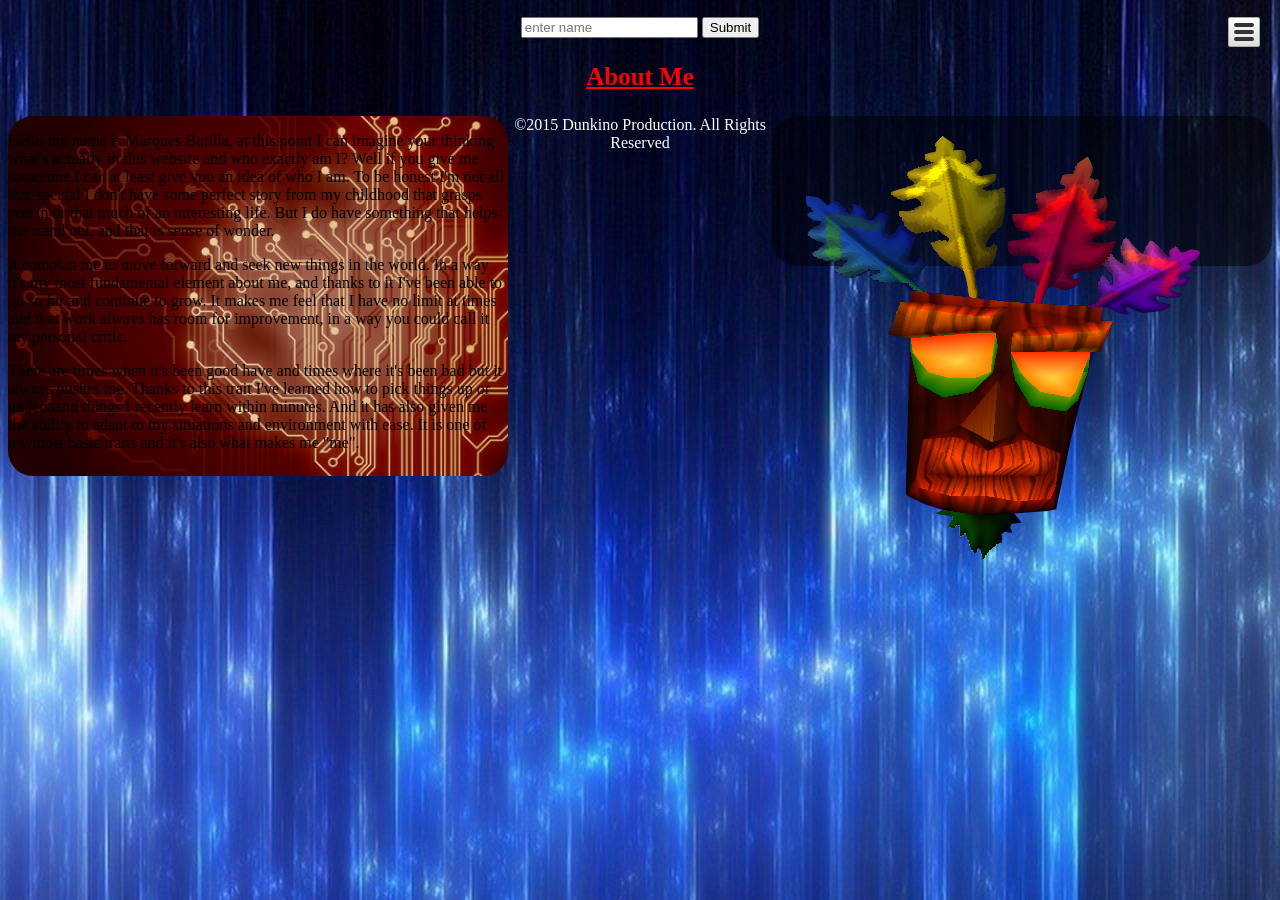
==== About_me.html @ 3b4cdc88 "Basic setup" ====
<!DOCTYPE HTML>
<html>
<head>
  <title>About Me</title>
  <link href="style.css" rel="stylesheet" type="text/css">
  <script>
function toggleCP(){
var cp = document.getElementById("cp");
cp.style.height = window.innerHeight - 60+"px";
if(cp.style.right == "0px"){
cp.style.right = "-260px";
} else {
cp.style.right = "0px";
}
}
</script>
</head>
<body>
  <header>
  <div id="cpBtn" onclick="toggleCP()">
  <div></div>
  <div></div>
  <div></div>
</div>
<div id="cp">
<center><h2>Navigation</h2></center>
  <ul>
        <li><a href="Cover_Page.html">Cover Page</a></li>
        <li><a href="Letter_of_Reference.html">Letter of Reference</a></li>
        <li><a href="Resumes.html">Resumes</a></li>
        <li><a href="Work_Samples.html">Work Samples</a></li>
        <li><a href="index.html"><img src="images\monkey.gif"></a></li>
        <li><a href="yu.html">Year Up</a></li>
        <li><a href="qa.html">Quality Assurance</a></li>
        <li><a href="cp.html">Corporate Partners</a></li>
        <li><a href="li.html">Learning and Development</a></li>
        <li><a href="testing.html">Testing</a></li>
      </ul>
  </div>    
  <div class="tech">
    <header>
      <h1 id="welcome"></h1>
      <input id="userInput" type="text" placeholder="enter name">
      <input onclick="userName()" type="submit" value="Submit">
      
    </header>
  </div>

  </ul>
</head>
<body style="text-align:center;">
 <p style="text-decoration:underline; color:red; font-size:25px;"><b>About Me</b></p>
    <div style="float:left;" class="mark">
   <p>Hello my name is Marques Butilla, at this point I can imagine your thinking what's actually in this website and who exactly am I? Well if you give me sometime I can at least give you an idea of who I am. To be honest I'm not all that special I don't have some perfect story from my childhood that grasps you in or that much of an interesting life. But I do have something that helps me stand out, and that is sense of wonder.</p> 

<p>It complan me to move forward and seek new things in the world. In a way it's my most fundamental element about me, and thanks to it I've been able to go so far and continue to grow. It makes me feel that I have no limit at times and that work always has room for improvement, in a way you could call it my personal critic.</p>

<p>There are times when it's been good have and times where it's been bad but it always pushes me. Thanks to this trait I've learned how to pick things up or understand things I recently learn within minutes. And it has also given me the ability to adapt to my situations and environment with ease. It is one of my most basic traits and it's also what makes me "me".</p>
  </div>
  <div style="float:right;" class="scan">
  <img src="images\aku.png">
  </div>
</body>
<script>
  function userName() {
      var name = document.getElementById("userInput").value;
      document.getElementById("welcome").innerHTML ="Welcome " + name + ", to my profile";
    }
</script>
<footer> ©2015 Dunkino Production. All Rights Reserved</footer>
</html>
---- style.css ----
body {
  background: url('images/gb.jpg');
  color: white;
}

ul {
  padding: 10px;
  background: rgba(0, 0, 0, 0.5);
  text-align: center;
  color:white;
  text-decoration: none;
}

li {
  display: inline;
  padding: 0px 10px 0px 10px;
  color:white;
  text-decoration: none;
}

a:hover {
  color: gold;
}
.gio {
	text-align: center;
	border: solid;
	border-radius: 25px;
	background: rgba(0, 0, 0, 0.5);
	margin-left: 450px;
	margin-top: 200px;
	max-width: 300px;
}
h3 {
	text-align: center;
}
footer {
	text-align: center;
	position: bottom;
}
h1 {
	text-align: right;
	font-size: 25px;
}

#vName {
	float:right;
	padding-left: 250px;
}
.icon {
  padding: 10px;
  background: rgba(0, 0, 0, 0.5);
  text-align: left;
 }
#nom {
	  margin-left: 50px;
      display: list-item;
      color:white;
}
a {
	color:white;
}
.nav {
  background: none;
  text-align: center;
  color:white;
  text-decoration: none;
}
.mark {
  background: url("images/red.jpg");
  text-align: left;
  border: invisible;
  border-radius: 25px;
  color:black;
  max-width: 500px;
  height: 360px;
}
.scan {
  background: rgba(0,0,0,0.5);
  text-align: center;
  border-radius: 25px;
  max-width: 500px;
  height: 150px;
}
h1 {
  color: red;
}
h2 {
  color: white;
}
#cpBtn{
position: fixed;
right: 20px;
width: 20px;
height: 24px;
background: linear-gradient(#FFF,#DDD);
border: #AAA 1px solid;
border-radius: 2px;
padding: 2px 5px;
cursor: pointer;
transition: border 0.3s linear 0s;
}
#cpBtn:hover{
border: #001a40 1px solid;
}
#cpBtn:hover div{
background: #06F;
}


#cpBtn > div{
width: 20px;
height: 4px;
background: #333;
margin: 3px 0px;
border-radius: 4px;
transition: background 0.3s linear 0s;
}
#cp{
position: fixed;
right: -260px;
top: 60px;
width: 260px;
height: 0px;
background: #333;
}
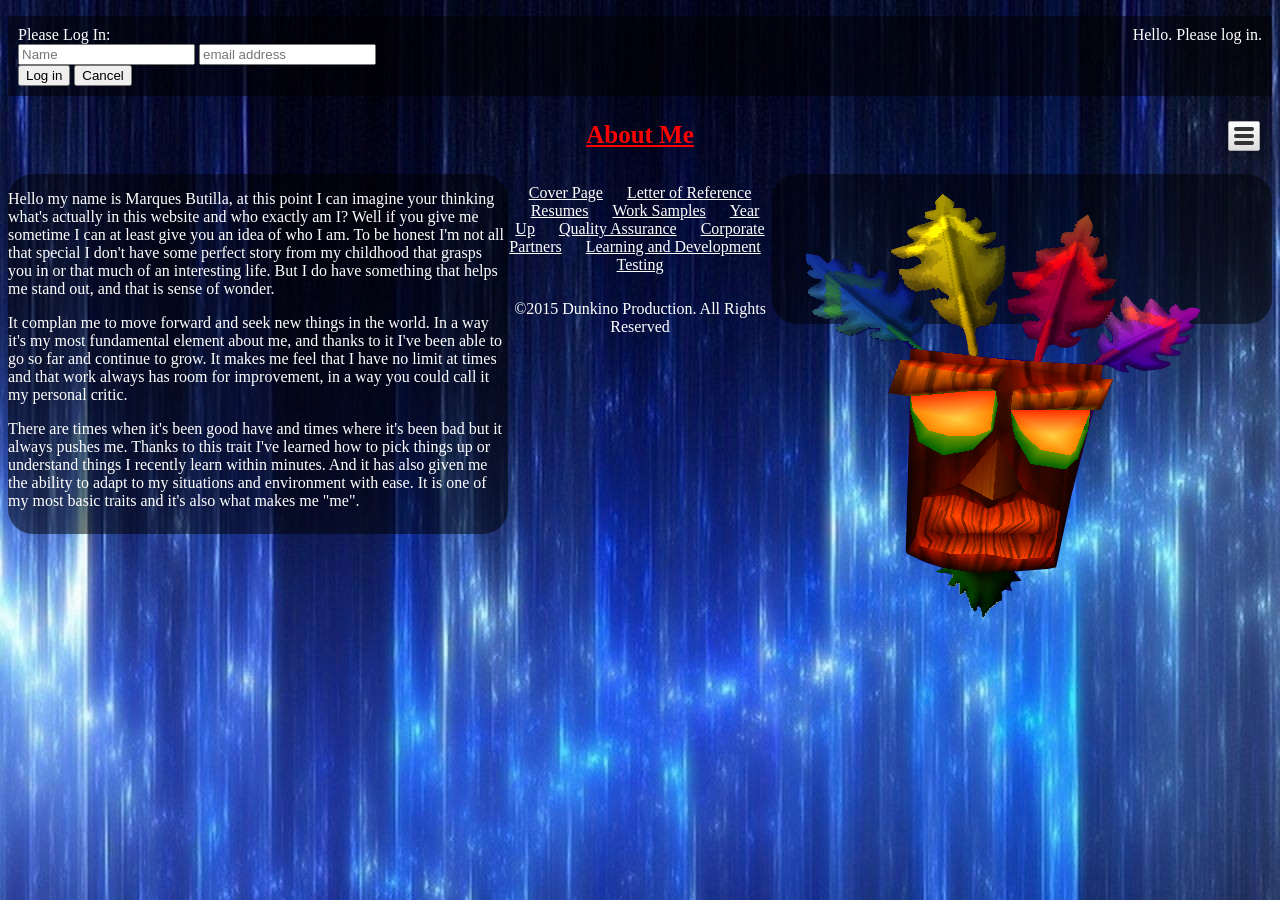
==== commit c5aef269: "Layout nearly done" ====
--- a/About_me.html
+++ b/About_me.html
@@ -1,8 +1,22 @@
 <!DOCTYPE HTML>
 <html>
 <head>
+  <meta charset="UTF-8">
+  <link type="text/css" rel="stylesheet" href="style.css">
+  <script type="text/javascript" src="action.js"></script>
   <title>About Me</title>
   <link href="style.css" rel="stylesheet" type="text/css">
+  <ul class=icon>
+  <span id="vName">
+  <script>readCookie('myCookie')</script>
+  </span>
+  <form name="frmLogin">
+  Please Log In:<br> <input type="text" name="fname" size="20" placeholder="Name">
+  <input type="email" name="email" placeholder="email address" /><br>
+  <input type="button" Value="Log in" onClick="createCookie('myCookie',frmLogin.fname.value)">
+  <input type="reset" value="Cancel" />
+  </form>
+  </ul>
   <script>
 function toggleCP(){
 var cp = document.getElementById("cp");
@@ -39,10 +53,7 @@
   </div>    
   <div class="tech">
     <header>
-      <h1 id="welcome"></h1>
-      <input id="userInput" type="text" placeholder="enter name">
-      <input onclick="userName()" type="submit" value="Submit">
-      
+
     </header>
   </div>
 
@@ -60,12 +71,18 @@
   <div style="float:right;" class="scan">
   <img src="images\aku.png">
   </div>
+    <ul class="nav">
+  <li><a href="Cover_Page.html">Cover Page</a></li>
+    <li><a href="Letter_of_Reference.html">Letter of Reference</a></li>
+    <li><a href="Resumes.html">Resumes</a></li>
+    <li><a href="Work_Samples.html">Work Samples</a></li>
+   <li><a href="yu.html">Year Up</a></li>
+    <li><a href="qa.html">Quality Assurance</a></li>
+    <li><a href="cp.html">Corporate Partners</a></li>
+    <li><a href="li.html">Learning and Development</a></li>
+    <li><a href="testing.html">Testing</a></li>
+  </ul> 
 </body>
-<script>
-  function userName() {
-      var name = document.getElementById("userInput").value;
-      document.getElementById("welcome").innerHTML ="Welcome " + name + ", to my profile";
-    }
-</script>
+
 <footer> ©2015 Dunkino Production. All Rights Reserved</footer>
 </html>
--- a/style.css
+++ b/style.css
@@ -26,9 +26,9 @@
 	border: solid;
 	border-radius: 25px;
 	background: rgba(0, 0, 0, 0.5);
-	margin-left: 450px;
+	margin: auto;
 	margin-top: 200px;
-	max-width: 300px;
+	max-width: 275px;
 }
 h3 {
 	text-align: center;
@@ -66,11 +66,11 @@
   text-decoration: none;
 }
 .mark {
-  background: url("images/red.jpg");
+  background:rgba(0, 0, 0, 0.5);
   text-align: left;
   border: invisible;
   border-radius: 25px;
-  color:black;
+  color:white;
   max-width: 500px;
   height: 360px;
 }
--- a/style.css
+++ b/style.css
@@ -26,9 +26,9 @@
 	border: solid;
 	border-radius: 25px;
 	background: rgba(0, 0, 0, 0.5);
-	margin-left: 450px;
+	margin: auto;
 	margin-top: 200px;
-	max-width: 300px;
+	max-width: 275px;
 }
 h3 {
 	text-align: center;
@@ -66,11 +66,11 @@
   text-decoration: none;
 }
 .mark {
-  background: url("images/red.jpg");
+  background:rgba(0, 0, 0, 0.5);
   text-align: left;
   border: invisible;
   border-radius: 25px;
-  color:black;
+  color:white;
   max-width: 500px;
   height: 360px;
 }
